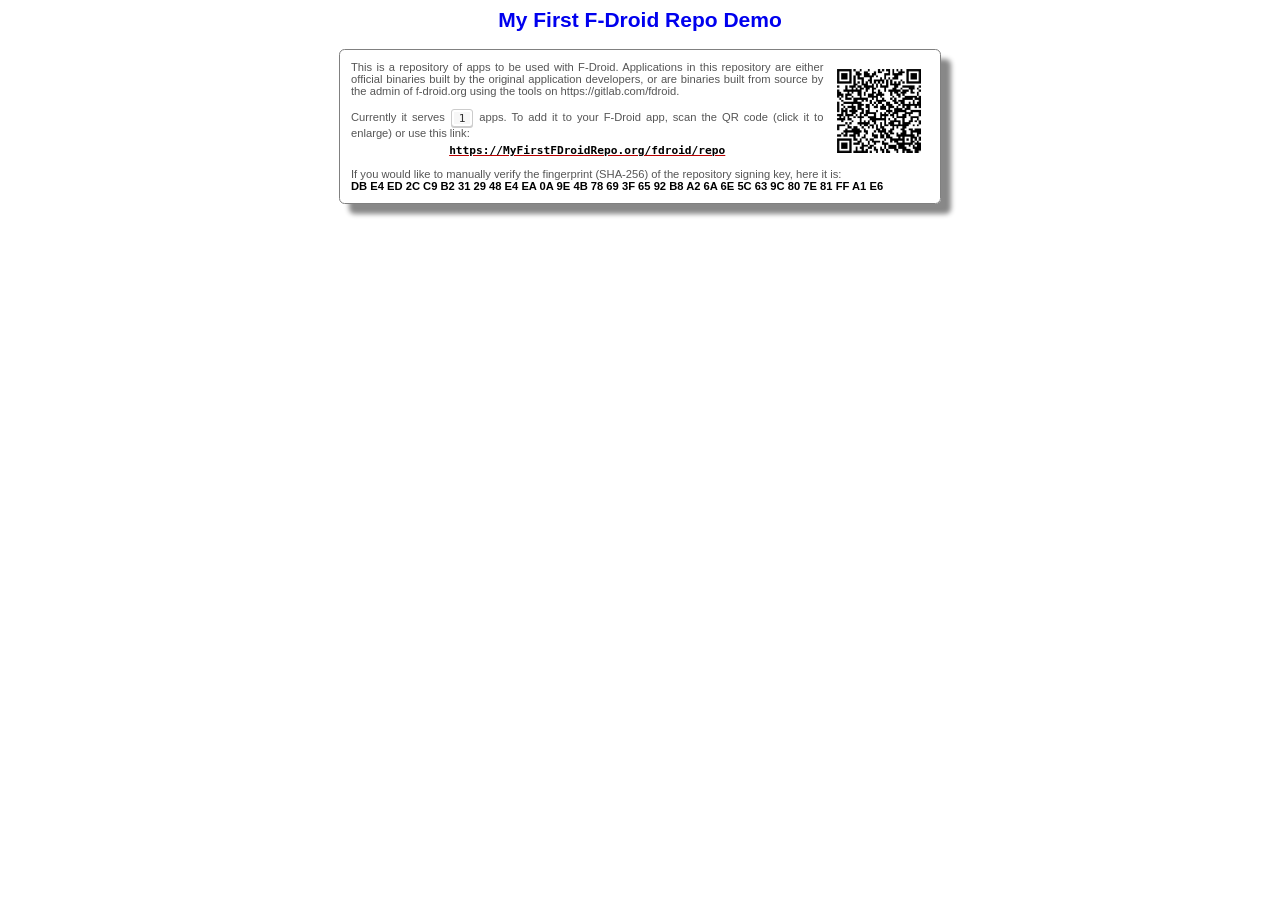
==== repo/index.html @ df5b4441 "Initial F-Droid repo upload to npua branch" ====
<!-- auto-generated - fdroid index updates will overwrite this file -->
<!DOCTYPE html PUBLIC "-//W3C//DTD HTML 4.01 Transitional//EN">
<html>
  <head>
    <meta content="text/html; charset=utf-8" http-equiv="Content-Type">
    <meta content="width=device-width; initial-scale=1.0; minimum-scale=0.5; maximum-scale=2.0; user-scalable=1;" name="viewport">
    <title>
   My First F-Droid Repo Demo
    </title>
    <base href="index.html">
    <link href="index.css" rel="stylesheet" type="text/css">
    <link href="icons/icon.png" rel="icon" type="image/png">
    <link href="icons/icon.png" rel="shortcut icon" type="image/png">
    <meta content="My First F-Droid Repo Demo" property="og:site_name">
    <meta content="My First F-Droid Repo Demo" property="og:title">
    <meta content property="og:determiner">
    <meta content="This is a repository of apps to be used with F-Droid. Applications in this repository are either official binaries built by the original application developers, or are binaries built from source by the admin of f-droid.org using the tools on https://gitlab.com/fdroid." property="og:description">
    <meta content="index,nofollow" name="robots">
  </head>
  <body>
    <h2>
      My First F-Droid Repo Demo
    </h2>
    <div id="intro">
      <p style="margin-bottom:.2em;">
        <span style="float:right;width:100px;margin-left:.5em;">
          <a href="index.png" title="QR: test">
            <img alt="QR: test" src="index.png" width="100">
          </a>
        </span>
        This is a repository of apps to be used with F-Droid. Applications in this repository are either official binaries built by the original application developers, or are binaries built from source by the admin of f-droid.org using the tools on https://gitlab.com/fdroid.
        <br>
        <br>
        Currently it serves
        <kbd>
          1
        </kbd>
        apps. To add it to your F-Droid app, scan the QR code (click it to enlarge) or use this link:
      </p>
      <p class="center" style="margin-top:.5em">
        <a href="https://fdroid.link/#https://MyFirstFDroidRepo.org/fdroid/repo?fingerprint=DBE4ED2CC9B2312948E4EA0A9E4B78693F6592B8A26A6E5C639C807E81FFA1E6">
          <code style="color:#000000;font-weight:bold;">
            https://MyFirstFDroidRepo.org/fdroid/repo
          </code>
        </a>
      </p>
      <p>
        If you would like to manually verify the fingerprint (SHA-256) of the repository signing key, here it is:
        <br>
        <blockcode style="color:#000000;font-weight:bold;">
          DB E4 ED 2C C9 B2 31 29 48 E4 EA 0A 9E 4B 78 69 3F 65 92 B8 A2 6A 6E 5C 63 9C 80 7E 81 FF A1 E6
        </blockcode>
      </p>
    </div>
  </body>
</html>
---- repo/index.css ----
/* auto-generated - fdroid index updates will overwrite this file */
BODY {
  font-family         : Arial, Helvetica, Sans-Serif;
  color               : #0000ee;
  background-color    : #ffffff;
}
p {
  text-align          : justify;
}
p.center {
  text-align          : center;
}
TD {
  font-family         : Arial, Helvetica, Sans-Serif;
  color               : #0000ee;
}
body,td {
  font-size           : 14px;
}
TH {
  font-family         : Arial, Helvetica, Sans-Serif;
  color               : #0000ee;
  background-color    : #F5EAD4;
}
a:link {
  color               : #bb0000;
}
a:visited {
  color               : #ff0000;
}
.zitat {
  margin-left         : 1cm;
  margin-right        : 1cm;
  font-style          : italic;
}
#intro {
  border-spacing      : 1em;
  border              : 1px solid gray;
  border-radius       : 0.5em;
  box-shadow          : 10px 10px 5px #888;
  margin              : 1.5em;
  font-size           : .9em;
  width               : 600px;
  max-width           : 90%;
  display             : table;
  margin-left         : auto;
  margin-right        : auto;
  font-size           : .8em;
  color               : #555555;
}
#intro > p {
  margin-top          : 0;
}
#intro p:last-child {
  margin-bottom       : 0;
}
.last {
  border-bottom       : 1px solid black;
  padding-bottom      : .5em;
  text-align          : center;
}
table {
  border-collapse     : collapse;
}
h2 {
  text-align          : center;
}
.perms {
  font-family         : monospace;
  font-size           : .8em;
}
.repoapplist {
  display             : table;
  border-collapse     : collapse;
  margin-left         : auto;
  margin-right        : auto;
  width               : 600px;
  max-width           : 90%;
}
.approw, appdetailrow {
  display             : table-row;
}
.appdetailrow {
  display             : flex;
  padding             : .5em;
}
.appiconbig, .appdetailblock, .appdetailcell {
  display             : table-cell
}
.appiconbig {
  vertical-align      : middle;
  text-align          : center;
}
.appdetailinner {
  width               : 100%;
}
.applinkcell {
  text-align          : center;
  float               : right;
  width               : 100%;
  margin-bottom       : .1em;
}
.paddedlink {
  margin              : 1em;
}
.approw {
  border-spacing      : 1em;
  border              : 1px solid gray;
  border-radius       : 0.5em;
  padding             : 0.5em;
  margin              : 1.5em;
}
.appdetailinner .appdetailrow:first-child {
  background-color    : #d5d5d5;
}
.appdetailinner .appdetailrow:first-child .appdetailcell {
  min-width           : 33%;
  flex                : 1 33%;
  text-align          : center;
}
.appdetailinner .appdetailrow:first-child .appdetailcell:first-child {
  text-align          : left;
}
.appdetailinner .appdetailrow:first-child .appdetailcell:last-child {
  float               : none;
  text-align          : right;
}
.minor-details {
  font-size           : .8em;
  color               : #555555;
}
.boldname {
  font-weight         : bold;
}
#appcount {
  text-align          : center;
  margin-bottom       : .5em;
}
kbd {
  padding             : 0.1em 0.6em;
  border              : 1px solid #CCC;
  background-color    : #F7F7F7;
  color               : #333;
  box-shadow          : 0px 1px 0px rgba(0, 0, 0, 0.2), 0px 0px 0px 2px #FFF inset;
  border-radius       : 3px;
  display             : inline-block;
  margin              : 0px 0.1em;
  text-shadow         : 0px 1px 0px #FFF;
  white-space         : nowrap;
}
div.filterline, div.repoline {
  display             : table;
  margin-left         : auto;
  margin-right        : auto;
  margin-bottom       : 1em;
  vertical-align      : middle;
  display             : table;
  font-size           : .8em;
}
.filterline form {
  display             : table-row;
}
.filterline .filtercell {
  display             : table-cell;
  vertical-align      : middle;
}
fieldset {
  float               : left;
}
fieldset select, fieldset input, #reposelect select, #reposelect input {
  font-size           : .9em;
}
.pager {
  display             : table;
  margin-left         : auto;
  margin-right        : auto;
  width               : 600px;
  max-width           : 90%;
  padding-top         : .6em;
}
/* should correspond to .repoapplist */
.pagerrow {
  display             : table-row;
}
.pagercell {
  display             : table-cell;
}
.pagercell.left {
  text-align          : left;
  padding-right       : 1em;
}
.pagercell.middle {
  text-align          : center;
  font-size           : .9em;
  color               : #555;
}
.pagercell.right {
  text-align          : right;
  padding-left        : 1em;
}
.anti {
  color               : peru;
}
.antibold {
  color               : crimson;
}
#footer {
  text-align          : center;
  margin-top          : 1em;
  font-size           : 11px;
  color               : #555;
}
#footer img {
  vertical-align      : middle;
}
@media (max-width: 600px) {
  .repoapplist {
    display             : block;
  }
  .appdetailinner, .appdetailrow {
    display             : block;
  }
  .appdetailcell {
    display             : block;
    float               : left;
    line-height         : 1.5em;
  }
}
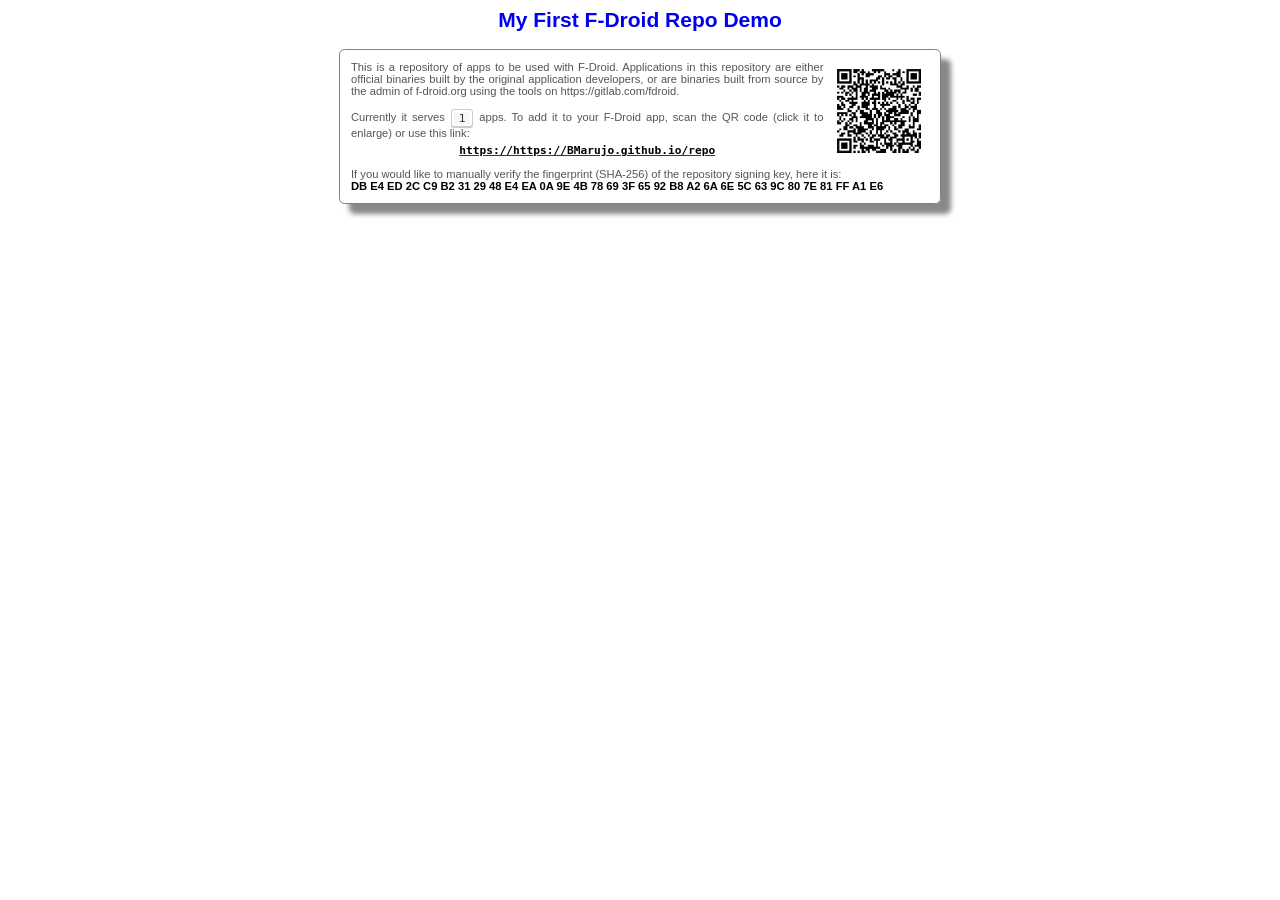
==== commit b1d92f72: "Fix repo URL in config" ====
--- a/repo/index.html
+++ b/repo/index.html
@@ -38,9 +38,9 @@
         apps. To add it to your F-Droid app, scan the QR code (click it to enlarge) or use this link:
       </p>
       <p class="center" style="margin-top:.5em">
-        <a href="https://fdroid.link/#https://MyFirstFDroidRepo.org/fdroid/repo?fingerprint=DBE4ED2CC9B2312948E4EA0A9E4B78693F6592B8A26A6E5C639C807E81FFA1E6">
+        <a href="https://fdroid.link/#https://https://BMarujo.github.io/repo?fingerprint=DBE4ED2CC9B2312948E4EA0A9E4B78693F6592B8A26A6E5C639C807E81FFA1E6">
           <code style="color:#000000;font-weight:bold;">
-            https://MyFirstFDroidRepo.org/fdroid/repo
+            https://https://BMarujo.github.io/repo
           </code>
         </a>
       </p>
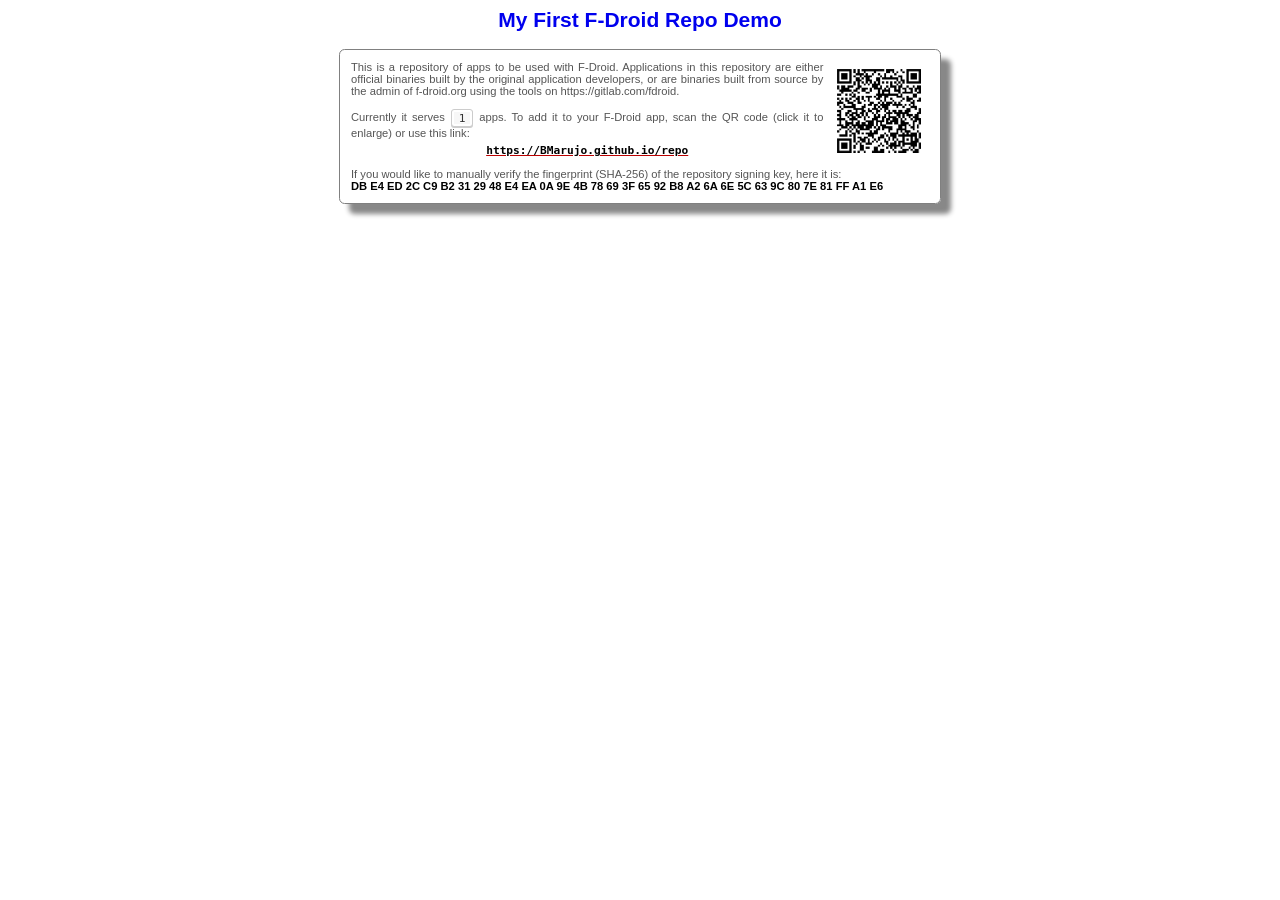
==== commit 48100540: "Fix repo URL in config" ====
--- a/repo/index.html
+++ b/repo/index.html
@@ -38,9 +38,9 @@
         apps. To add it to your F-Droid app, scan the QR code (click it to enlarge) or use this link:
       </p>
       <p class="center" style="margin-top:.5em">
-        <a href="https://fdroid.link/#https://https://BMarujo.github.io/repo?fingerprint=DBE4ED2CC9B2312948E4EA0A9E4B78693F6592B8A26A6E5C639C807E81FFA1E6">
+        <a href="https://fdroid.link/#https://BMarujo.github.io/repo?fingerprint=DBE4ED2CC9B2312948E4EA0A9E4B78693F6592B8A26A6E5C639C807E81FFA1E6">
           <code style="color:#000000;font-weight:bold;">
-            https://https://BMarujo.github.io/repo
+            https://BMarujo.github.io/repo
           </code>
         </a>
       </p>
